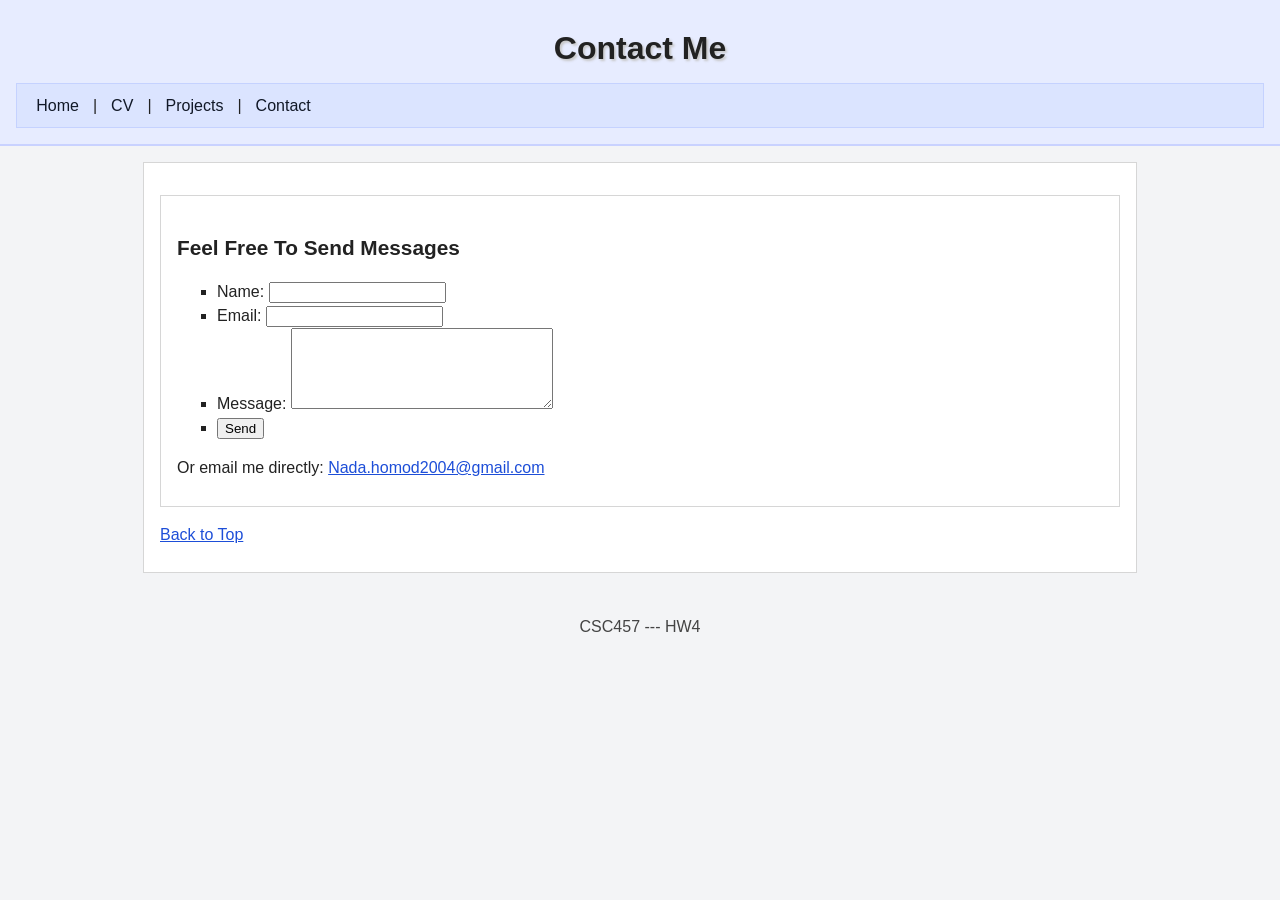
==== contact.html @ a5b50c84 "Update contact.html" ====
<!DOCTYPE html>
<html lang="en">
<head>
<meta charset="utf-8">
<title>HW4 - Contact</title>
<link rel="stylesheet" href="styles.css">
</head>

<body>

<header id="top">
  <h1>Contact Me</h1>

  <nav role="navigation" aria-label="Main Navigation">
    <a href="index.html">Home</a> |
    <a href="cv.html">CV</a> |
    <a href="projects.html">Projects</a> |
    <a href="contact.html">Contact</a>
  </nav>
</header>

<main>

<section class="card">
  <h2>Feel free to send messages</h2>

 <form action="thankyou.html" method="get">
    <ul>
      <li><label>Name: <input type="text" name="name"></label></li>
      <li><label>Email: <input type="email" name="email"></label></li>
      <li><label>Message: <textarea name="message" rows="5" cols="30"></textarea></label></li>
      <li><button type="submit">Send</button></li>
    </ul>
  </form>
  

  <p>Or email me directly:
<a href="mailto:Nada.homod2004@gmail.com">Nada.homod2004@gmail.com</a>
</p>
</section>

<p><a href="#top">Back to Top</a></p>

</main>

<footer>
  <p>CSC457 --- HW4</p>
</footer>

</body>
</html>
---- styles.css ----
body{
  font-family: Arial, Verdana, sans-serif;  
  background-color: #f3f4f6;
  color: #222;
  margin: 0;
  line-height: 1.5;}
header{ background-color: #e7ecff;
  padding: 1rem;
  border-bottom: 2px solid #c9d2ff;   }
h1{
   
  font-size: 2rem;
  font-weight: bold;
  text-align: center;
  text-shadow: 0.12rem 0.12rem 0.15rem #c7c7c7;
  margin: 0.5rem 0;
   
  }
h2{
  font-size: 1.3rem;
  margin-top: 1.2rem;
  text-transform: capitalize;   }

p{font-size: 1rem;
  margin: 0.6rem 0;}



main{
  background-color: #ffffff;
  width: 90%;
  max-width: 60rem;
  margin: 1rem auto;
  padding: 1rem;
  border: 1px solid #d6d6d6;}
ul{
  list-style-type: square;
  list-style-position: outside;}
ol{ list-style-type: upper-roman;
  list-style-position: inside;

  }
dl{
  border-left: 0.3rem solid #4f46e5;
 padding-left: 1rem;}

a{
 color: #1d4ed8;
  text-decoration: underline;
}



nav{
  background-color: #dbe4ff;
  padding: 0.6rem;
 margin-top: 0.7rem;
  border: 1px solid #c5d2ff;}
nav a{
  text-decoration: none;
  color: #111827;
  padding: 0.3rem 0.6rem;}
nav a:hover{background-color: #c7d2fe;}

.card{
  border: 1px solid #d6d6d6;
  padding: 1rem;
  margin: 1rem 0;}

.highlight{
  background-color: #fff7cc;
  padding: 0.2rem 0.3rem;
}

.small-img{
  
  width: 40%;
  
}



#intro{
  border: 2px dashed #a5b4fc;
  padding: 1rem;}




#intro a{
  color: #0f766e;
  text-decoration: none;}

figure{margin: 0.8rem 0;}

img{
   width: 100%;
  max-width: 38rem;
   
  border: 1px solid #ccc;
}
footer{
  text-align: center;
  padding: 1rem;
color: #444;
  font-size: 0.95rem;}
@media (max-width: 35rem){
  h1{ font-size: 1.6rem; }
  main{ width: 94%; } }
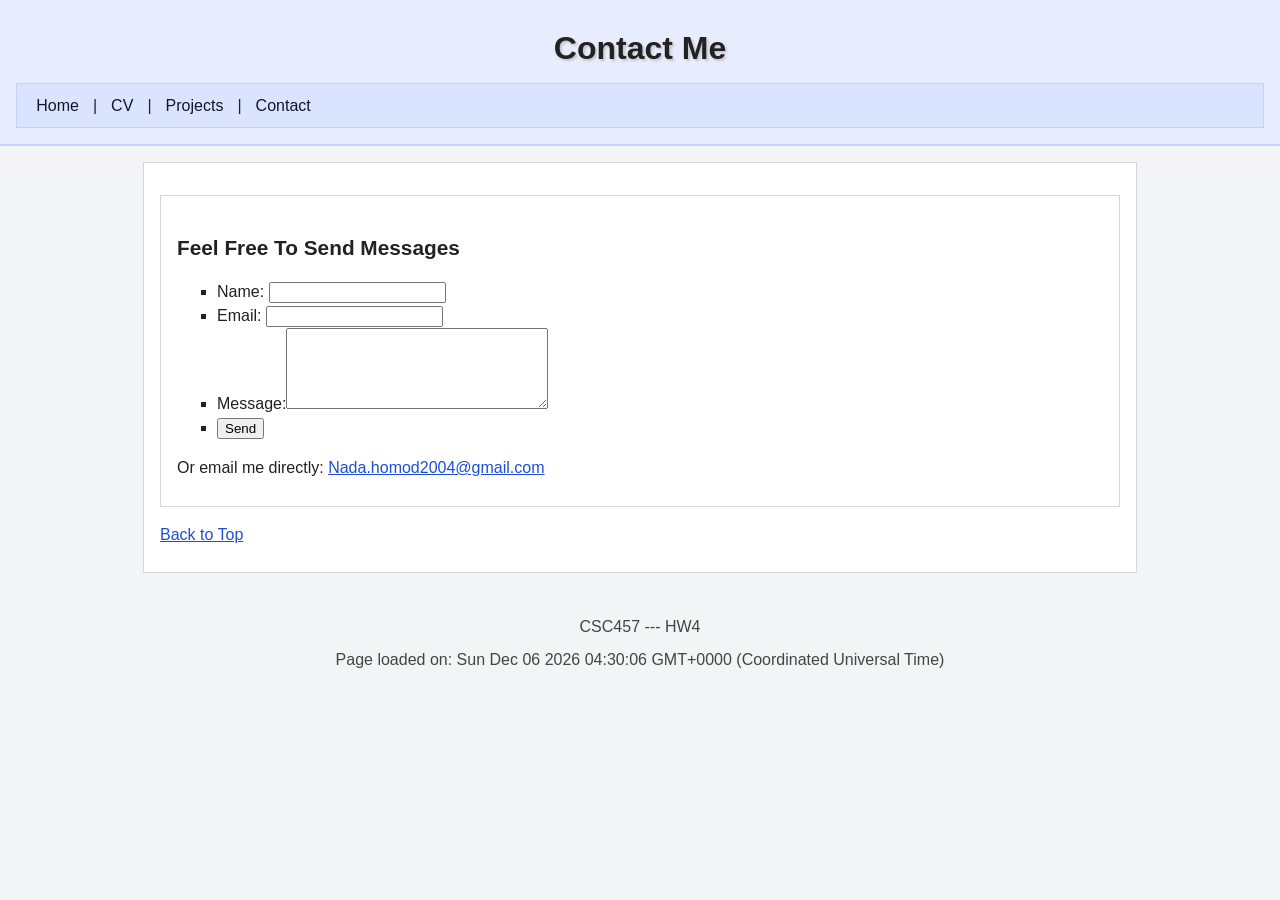
==== commit d5fd1c46: "Update contact.html" ====
--- a/contact.html
+++ b/contact.html
@@ -24,14 +24,13 @@
 <section class="card">
   <h2>Feel free to send messages</h2>
 
- <form action="thankyou.html" method="get">
-    <ul>
-      <li><label>Name: <input type="text" name="name"></label></li>
-      <li><label>Email: <input type="email" name="email"></label></li>
-      <li><label>Message: <textarea name="message" rows="5" cols="30"></textarea></label></li>
-      <li><button type="submit">Send</button></li>
-    </ul>
-  </form>
+<form action="thankyou.html" method="get" onsubmit="return validateForm();">
+  <ul><li><label>Name: <input id="name" type="text" name="name"></label></li>
+    <li><label>Email: <input id="email" type="email" name="email"></label></li>
+    <li><label>Message:<textarea name="message" rows="5" cols="30"></textarea></label></li>
+    <li><button type="submit" >Send</button></li>
+  </ul>
+</form>
   
 
   <p>Or email me directly:
@@ -47,5 +46,6 @@
   <p>CSC457 --- HW4</p>
 </footer>
 
+<script src="scripts.js"></script>
 </body>
 </html>
